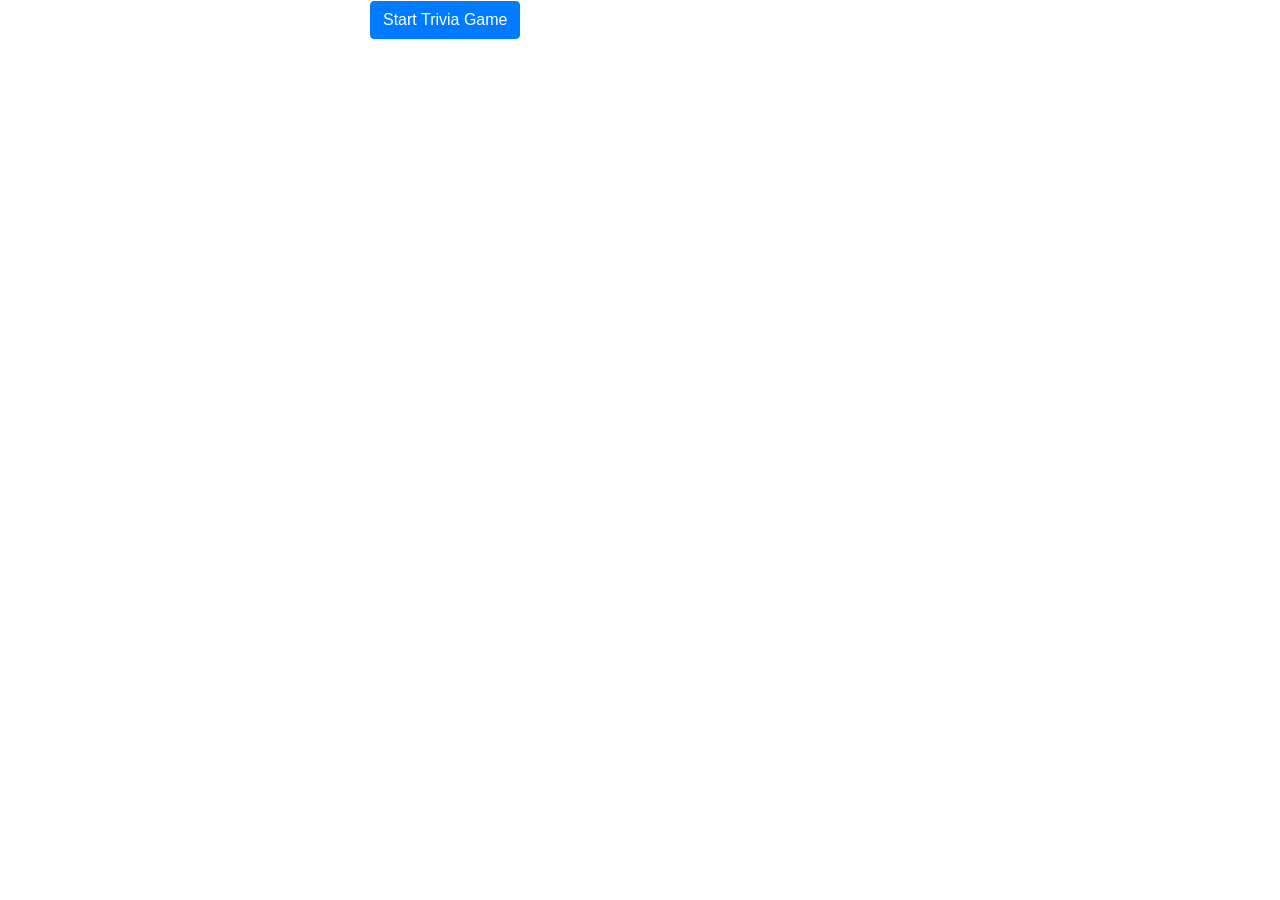
==== index.html @ 8daccc28 "html change" ====
<!DOCTYPE html>
<html lang="en">
<head>
    <meta charset="UTF-8">
    <meta name="viewport" content="width=device-width, initial-scale=1.0">
    <meta http-equiv="X-UA-Compatible" content="ie=edge">
    <title>Homework05 - Jeff Mihalsky</title>

    <link rel="stylesheet" type="text/css" href="assets/css/reset.css">

    <link rel="stylesheet" href="https://stackpath.bootstrapcdn.com/bootstrap/4.1.3/css/bootstrap.min.css" integrity="sha384-MCw98/SFnGE8fJT3GXwEOngsV7Zt27NXFoaoApmYm81iuXoPkFOJwJ8ERdknLPMO" crossorigin="anonymous">
</head>
<body>
    <header></header>
    <div class="container">
        <div class="row">
            <div class="col-md-3"></div>
            <div id="timer" class="col-xs-12 col-sm-12 col-md-6"></div>
            <div class="col-md-3"></div>
        </div>
        <div class="row">
            <div class="col-md-3"></div>
            <div id="start" class="col-xs-12 col-sm-12 col-md-6">
                <button id="start_btn" class="btn btn-primary">Start Trivia Game</button>
            </div>
            <div class="col-md-3"></div>
        </div>
        <div class="row">
            <div class="col-md-3"></div>
            <div class="col-xs-12 col-sm-12 col-md-6 ques-space"></div>
            <div class="col-md-3"></div>
        </div>
    </div>
    <footer></footer>
    <script src="https://code.jquery.com/jquery-3.3.1.slim.min.js" integrity="sha384-q8i/X+965DzO0rT7abK41JStQIAqVgRVzpbzo5smXKp4YfRvH+8abtTE1Pi6jizo" crossorigin="anonymous"></script>
    <script src="https://cdnjs.cloudflare.com/ajax/libs/popper.js/1.14.3/umd/popper.min.js" integrity="sha384-ZMP7rVo3mIykV+2+9J3UJ46jBk0WLaUAdn689aCwoqbBJiSnjAK/l8WvCWPIPm49" crossorigin="anonymous"></script>
    <script src="https://stackpath.bootstrapcdn.com/bootstrap/4.1.3/js/bootstrap.min.js" integrity="sha384-ChfqqxuZUCnJSK3+MXmPNIyE6ZbWh2IMqE241rYiqJxyMiZ6OW/JmZQ5stwEULTy" crossorigin="anonymous"></script>

    <script src="assets/javascript/app.js"></script>
</body>
</html>
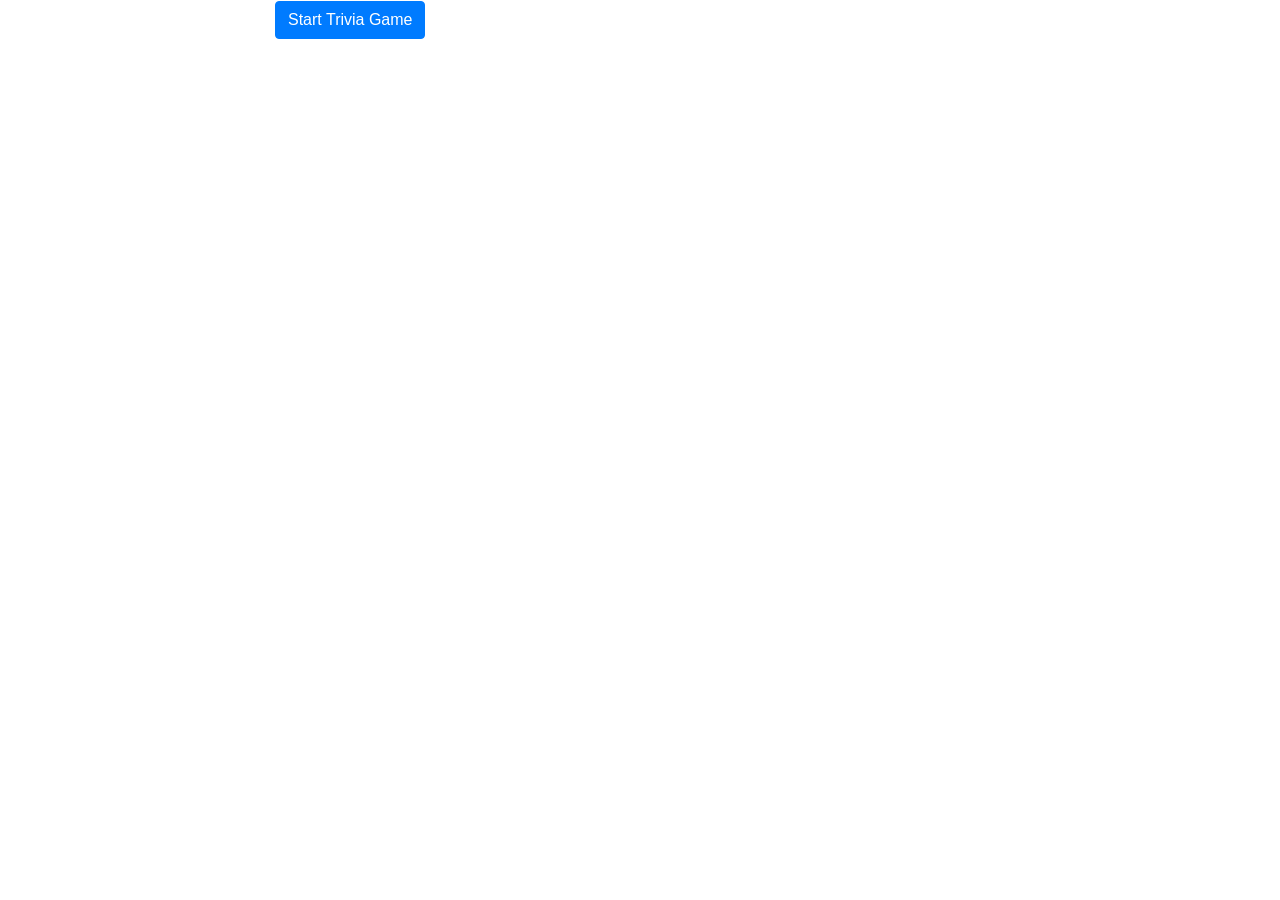
==== commit adb1a956: "update" ====
--- a/index.html
+++ b/index.html
@@ -9,26 +9,39 @@
     <link rel="stylesheet" type="text/css" href="assets/css/reset.css">
 
     <link rel="stylesheet" href="https://stackpath.bootstrapcdn.com/bootstrap/4.1.3/css/bootstrap.min.css" integrity="sha384-MCw98/SFnGE8fJT3GXwEOngsV7Zt27NXFoaoApmYm81iuXoPkFOJwJ8ERdknLPMO" crossorigin="anonymous">
+
+    <link rel="stylesheet" type="text/css" href="assets/css/trivia.css">
 </head>
 <body>
     <header></header>
     <div class="container">
         <div class="row">
-            <div class="col-md-3"></div>
-            <div id="timer" class="col-xs-12 col-sm-12 col-md-6"></div>
-            <div class="col-md-3"></div>
+            <div class="col-md-2"></div>
+            <div id="timer" class="col-xs-12 col-sm-12 col-md-8"></div>
+            <div class="col-md-2"></div>
         </div>
         <div class="row">
-            <div class="col-md-3"></div>
-            <div id="start" class="col-xs-12 col-sm-12 col-md-6">
+            <div class="col-md-2"></div>
+            <div id="start" class="col-xs-12 col-sm-12 col-md-8">
                 <button id="start_btn" class="btn btn-primary">Start Trivia Game</button>
             </div>
-            <div class="col-md-3"></div>
+            <div class="col-md-2"></div>
         </div>
         <div class="row">
-            <div class="col-md-3"></div>
-            <div class="col-xs-12 col-sm-12 col-md-6 ques-space"></div>
-            <div class="col-md-3"></div>
+            <!-- <form> -->
+                <div class="col-md-2"></div>
+                <form>
+                <div class="col-xs-12 col-sm-12 col-md-8 ques-space"></div>
+                </form>
+                <div class="col-md-2"></div>
+            <!-- </form> -->
+        </div>
+        <div class="row">
+            <div class="col-md-2"></div>
+            <div class="col-xs-12 col-sm-12 col-md-8">
+                <button id="submit" class="btn btn-primary">Submit</button>
+            </div>
+            <div class="col-md-2"></div>
         </div>
     </div>
     <footer></footer>
--- a/assets/css/trivia.css
+++ b/assets/css/trivia.css
@@ -0,0 +1,3 @@
+#submit{
+    display: none;
+}
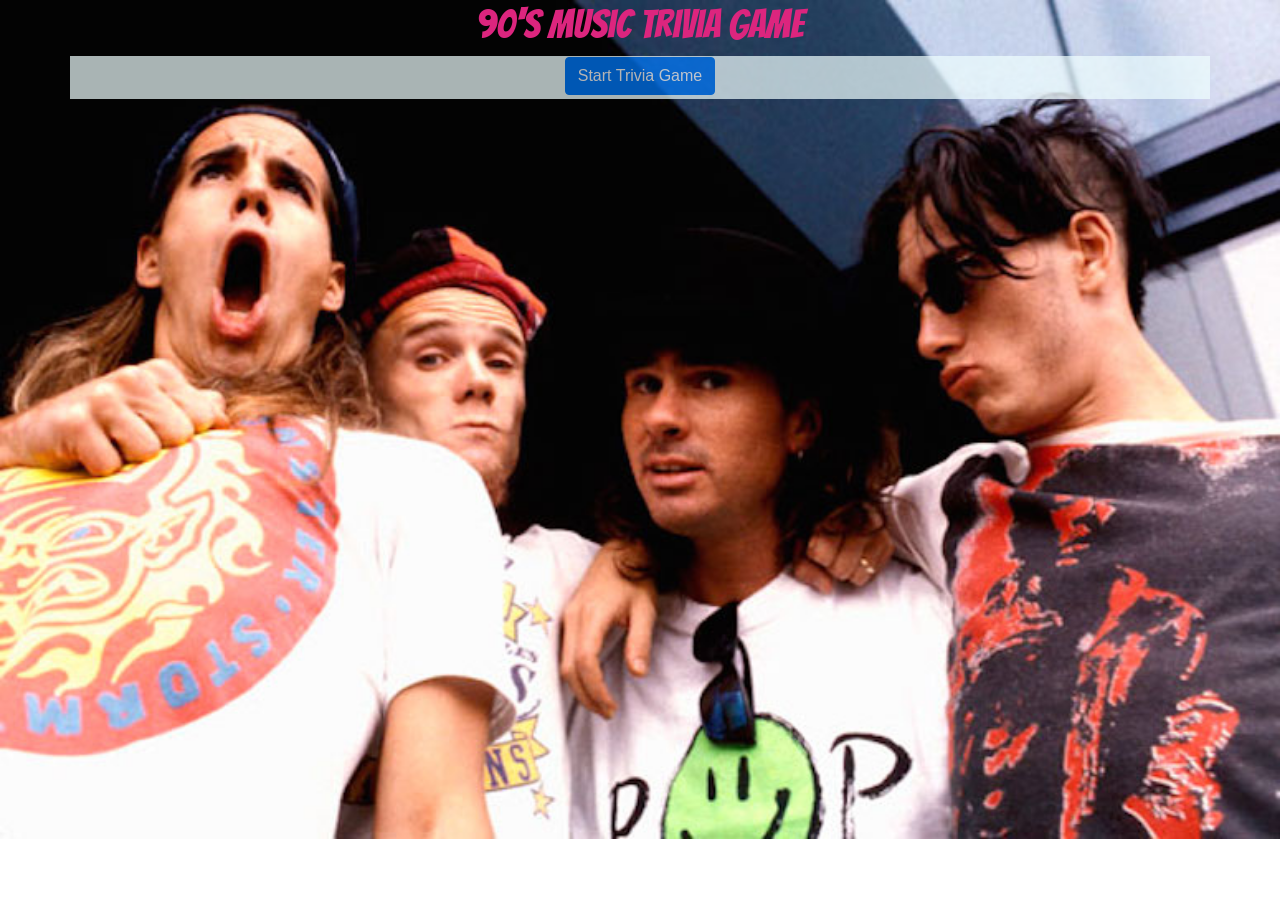
==== commit e9c77267: "final commit" ====
--- a/index.html
+++ b/index.html
@@ -10,10 +10,14 @@
 
     <link rel="stylesheet" href="https://stackpath.bootstrapcdn.com/bootstrap/4.1.3/css/bootstrap.min.css" integrity="sha384-MCw98/SFnGE8fJT3GXwEOngsV7Zt27NXFoaoApmYm81iuXoPkFOJwJ8ERdknLPMO" crossorigin="anonymous">
 
+    <link href="https://fonts.googleapis.com/css?family=Bangers" rel="stylesheet">
+
     <link rel="stylesheet" type="text/css" href="assets/css/trivia.css">
 </head>
 <body>
-    <header></header>
+    <header>
+        <h1>90's Music Trivia Game</h1>
+    </header>
     <div class="container">
         <div class="row">
             <div class="col-md-2"></div>
@@ -30,16 +34,30 @@
         <div class="row">
             <!-- <form> -->
                 <div class="col-md-2"></div>
-                <form>
-                <div class="col-xs-12 col-sm-12 col-md-8 ques-space"></div>
-                </form>
+                <div class="col-xs-12 col-sm-12 col-md-8 sub">
+                    <form class="ques-space"></form>
+                </div>
                 <div class="col-md-2"></div>
             <!-- </form> -->
         </div>
         <div class="row">
             <div class="col-md-2"></div>
-            <div class="col-xs-12 col-sm-12 col-md-8">
+            <div class="col-xs-12 col-sm-12 col-md-8 sub">
                 <button id="submit" class="btn btn-primary">Submit</button>
+            </div>
+            <div class="col-md-2"></div>
+        </div>
+        <div class="row">
+            <div class="col-md-2"></div>
+            <div class="col-xs-12 col-sm-12 col-md-8 sub">
+                <button id="reset" class="btn btn-primary">Try Again</button>
+            </div>
+            <div class="col-md-2"></div>
+        </div>
+        <div class="row">
+            <div class="col-md-2"></div>
+            <div class="col-xs-12 col-sm-12 col-md-8 sub">
+                <button id="lvl2" class="btn btn-primary">Try Level 2?</button>
             </div>
             <div class="col-md-2"></div>
         </div>
--- a/assets/css/trivia.css
+++ b/assets/css/trivia.css
@@ -1,3 +1,45 @@
+body{
+    background: url("../images/rchp.jpg");
+    background-repeat: no-repeat;
+    background-size: cover;
+}
+
+.container{
+    opacity: 0.7;
+    background-color: azure;
+    text-align: center;
+}
+
+.ques-space{
+    opacity: 1;
+}
+
 #submit{
     display: none;
+    text-align: center;
+}
+
+#reset{
+    display: none;
+    text-align: center;
+}
+
+#lvl2{
+    display: none;
+}
+
+.sub{
+    display: flex;
+    align-items: center;
+    justify-content: center;
+}
+
+header{
+    font-family: 'Bangers', cursive;
+    color: #DC257E;
+    padding-left: 10%;
+    padding-right: 10%;
+    display: flex;
+    align-items: center;
+    justify-content: center;
 }
